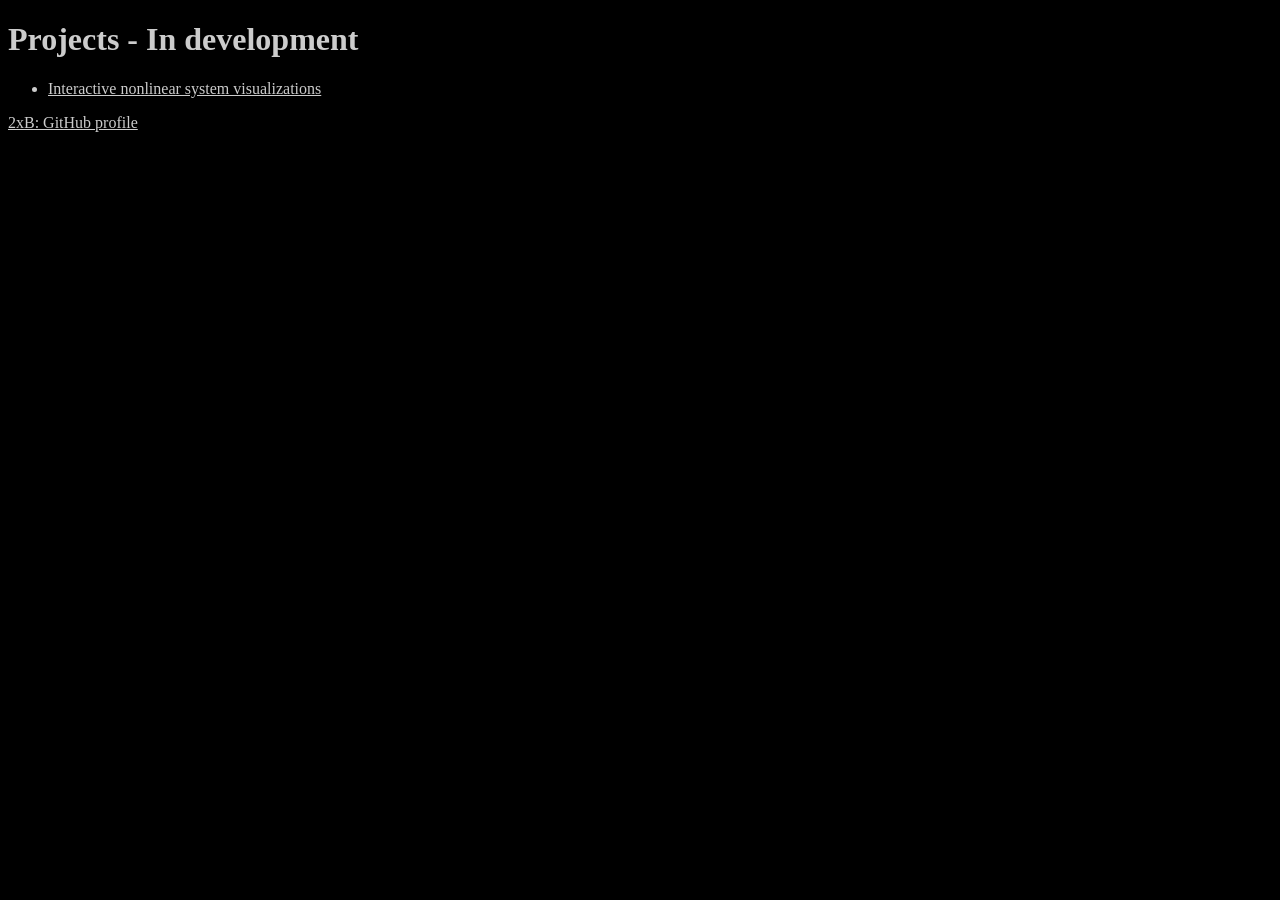
==== index.html @ 357a8b83 "Adding brief overview and robots.txt" ====
<!DOCTYPE html>
<html lang="">
  <head>
    <meta charset="utf-8">
    <title>2xB - In development</title>
    <link rel="stylesheet" type="text/css" href="index.css">
  </head>
  <body>
    <header></header>
    <main>
        <h1>Projects - In development</h1>
        <ul>
            <li><a href="./nonlinear/">Interactive nonlinear system visualizations</a></li>
        </ul>
	<a href="https://github.com/2xB">2xB: GitHub profile</a>
    </main>
    <footer></footer>
  </body>
</html>
---- index.css ----
body {
  background: #000;
  color: #ccc;
}

a {
  color: #ccc;
}
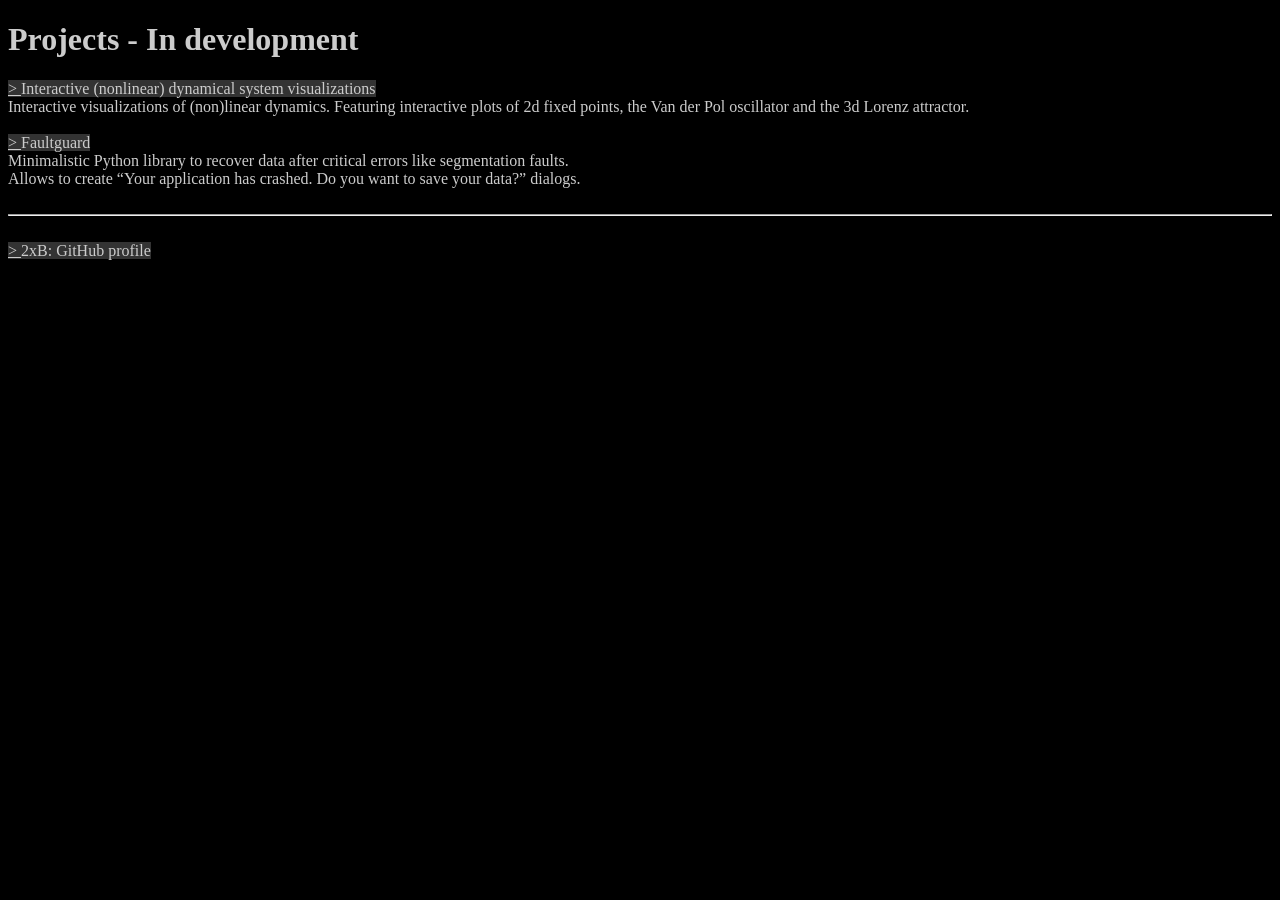
==== commit 380b703b: "Added descriptions, added CSS from nonlinear" ====
--- a/index.html
+++ b/index.html
@@ -9,10 +9,16 @@
     <header></header>
     <main>
         <h1>Projects - In development</h1>
-        <ul>
-            <li><a href="./nonlinear/">Interactive nonlinear system visualizations</a></li>
-        </ul>
-	<a href="https://github.com/2xB">2xB: GitHub profile</a>
+        <a href="./nonlinear/">Interactive (nonlinear) dynamical system visualizations</a><br/>
+        Interactive visualizations of (non)linear dynamics. Featuring interactive plots of 2d fixed points, the Van der Pol oscillator and the 3d Lorenz attractor.<br/>
+        <br/>
+        <a href="https://github.com/2xB/faultguard">Faultguard</a><br/>
+        Minimalistic Python library to recover data after critical errors like segmentation faults.<br/>
+        Allows to create “Your application has crashed. Do you want to save your data?” dialogs.<br/>
+        <br/>
+        <hr>
+        <br/>
+        <a href="https://github.com/2xB">2xB: GitHub profile</a><br/>
     </main>
     <footer></footer>
   </body>
--- a/index.css
+++ b/index.css
@@ -5,4 +5,11 @@
 
 a {
   color: #ccc;
+  text-decoration: none;
+  background-color: #333;
 }
+
+a:before {
+  content: "> ";
+  text-decoration: underline;
+}
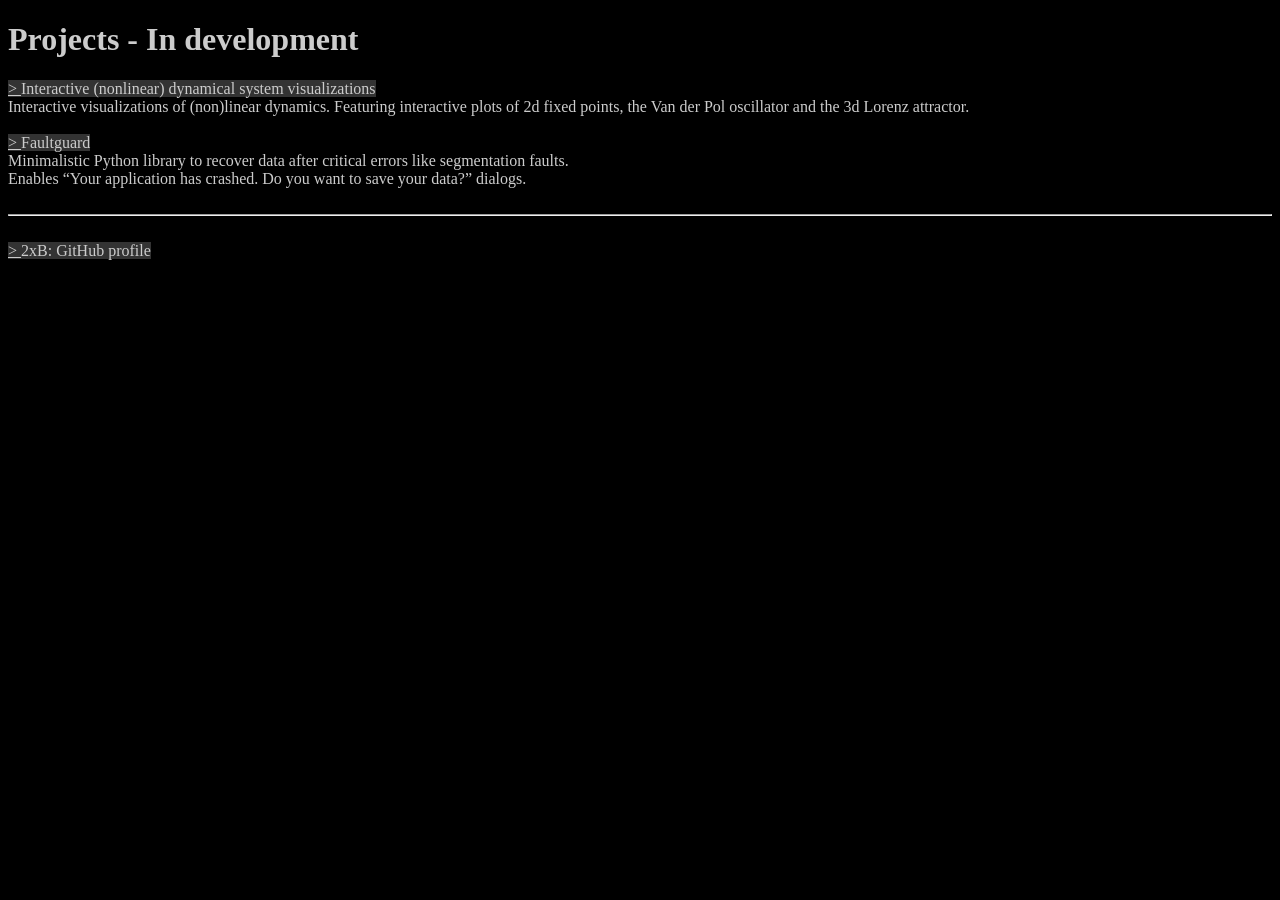
==== commit b0917422: "Minor wording improvement" ====
--- a/index.html
+++ b/index.html
@@ -14,7 +14,7 @@
         <br/>
         <a href="https://github.com/2xB/faultguard">Faultguard</a><br/>
         Minimalistic Python library to recover data after critical errors like segmentation faults.<br/>
-        Allows to create “Your application has crashed. Do you want to save your data?” dialogs.<br/>
+        Enables “Your application has crashed. Do you want to save your data?” dialogs.<br/>
         <br/>
         <hr>
         <br/>
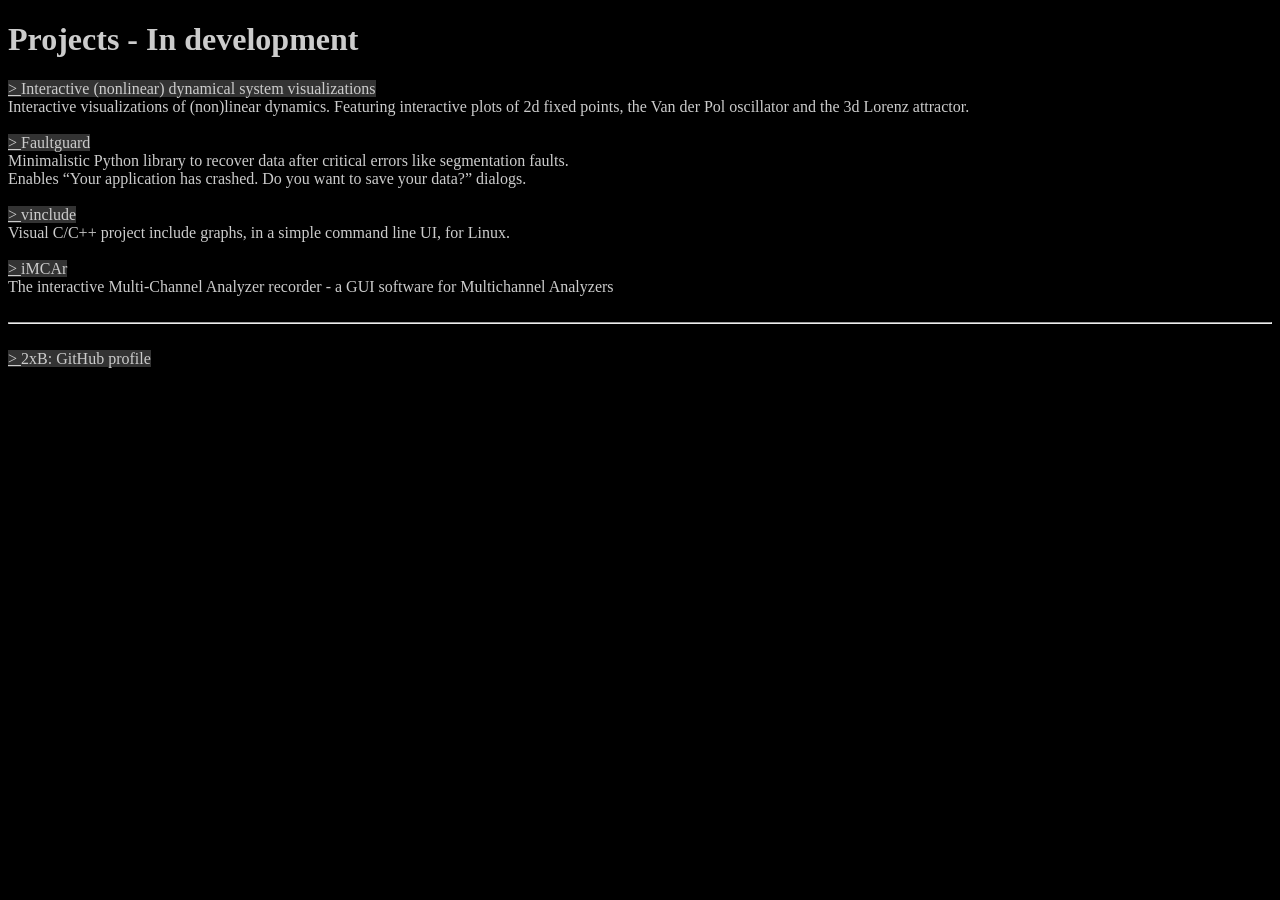
==== commit 34aa359c: "Also reference vinclude and iMCAr" ====
--- a/index.html
+++ b/index.html
@@ -16,6 +16,12 @@
         Minimalistic Python library to recover data after critical errors like segmentation faults.<br/>
         Enables “Your application has crashed. Do you want to save your data?” dialogs.<br/>
         <br/>
+        <a href="https://github.com/2xB/vinclude">vinclude</a><br/>
+        Visual C/C++ project include graphs, in a simple command line UI, for Linux.<br/>
+        <br/>
+        <a href="https://github.com/2xB/imcar">iMCAr</a><br/>
+        The interactive Multi-Channel Analyzer recorder - a GUI software for Multichannel Analyzers<br/>
+        <br/>
         <hr>
         <br/>
         <a href="https://github.com/2xB">2xB: GitHub profile</a><br/>
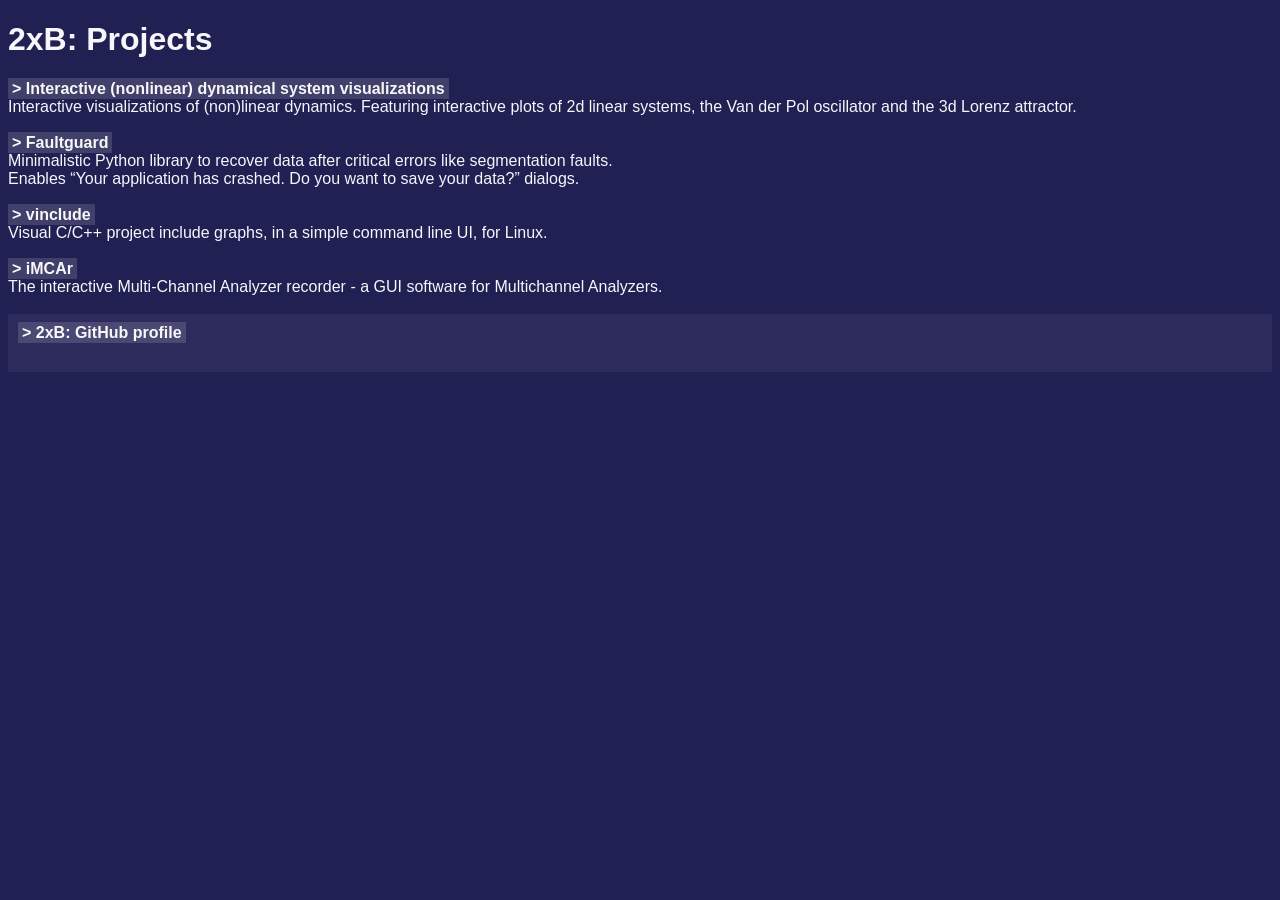
==== commit 7f6cd982: "Changed background color, slight text improvements" ====
--- a/index.html
+++ b/index.html
@@ -2,15 +2,15 @@
 <html lang="">
   <head>
     <meta charset="utf-8">
-    <title>2xB - In development</title>
+    <title>2xB: Projects</title>
     <link rel="stylesheet" type="text/css" href="index.css">
   </head>
   <body>
     <header></header>
     <main>
-        <h1>Projects - In development</h1>
+        <h1>2xB: Projects</h1>
         <a href="./nonlinear/">Interactive (nonlinear) dynamical system visualizations</a><br/>
-        Interactive visualizations of (non)linear dynamics. Featuring interactive plots of 2d fixed points, the Van der Pol oscillator and the 3d Lorenz attractor.<br/>
+        Interactive visualizations of (non)linear dynamics. Featuring interactive plots of 2d linear systems, the Van der Pol oscillator and the 3d Lorenz attractor.<br/>
         <br/>
         <a href="https://github.com/2xB/faultguard">Faultguard</a><br/>
         Minimalistic Python library to recover data after critical errors like segmentation faults.<br/>
@@ -20,11 +20,11 @@
         Visual C/C++ project include graphs, in a simple command line UI, for Linux.<br/>
         <br/>
         <a href="https://github.com/2xB/imcar">iMCAr</a><br/>
-        The interactive Multi-Channel Analyzer recorder - a GUI software for Multichannel Analyzers<br/>
+        The interactive Multi-Channel Analyzer recorder - a GUI software for Multichannel Analyzers.<br/>
         <br/>
-        <hr>
-        <br/>
-        <a href="https://github.com/2xB">2xB: GitHub profile</a><br/>
+        <footer>
+          <a href="https://github.com/2xB">2xB: GitHub profile</a><br/>
+        </footer>
     </main>
     <footer></footer>
   </body>
--- a/index.css
+++ b/index.css
@@ -1,15 +1,22 @@
 body {
-  background: #000;
-  color: #ccc;
+  background: #212053;
+  color: #f6f6fb;
+  font-family: Tahoma, sans-serif;
 }
 
 a {
-  color: #ccc;
+  color: #fffffff5;
   text-decoration: none;
-  background-color: #333;
+  background-color: #ffffff24;
+  font-weight: bold;
+  padding: 2px 4px;
 }
 
 a:before {
   content: "> ";
-  text-decoration: underline;
 }
+
+footer {
+  background-color: #ffffff0d;
+  padding: 10px;
+}
